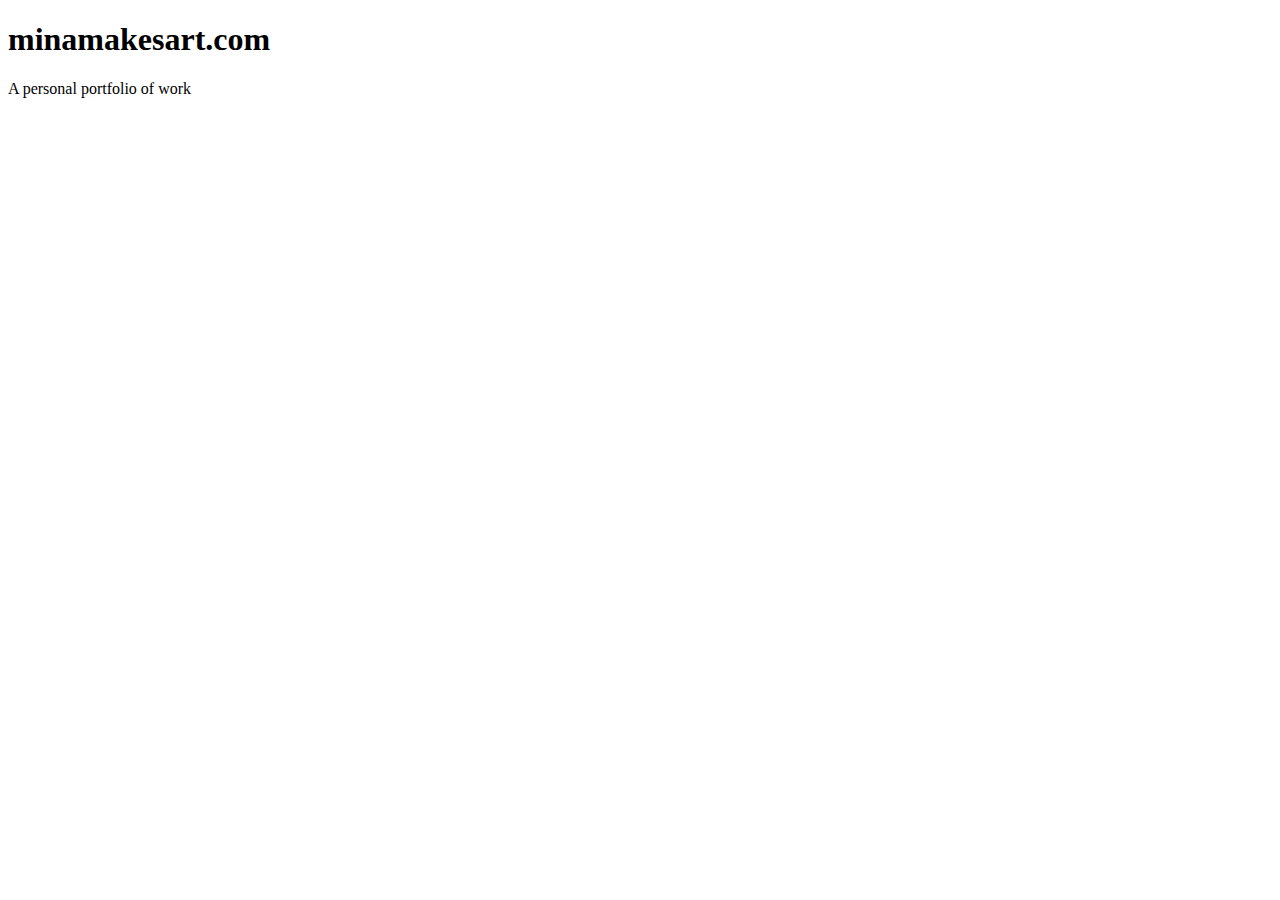
==== unit_1/index.html @ 0fccd838 "new update" ====
<!DOCTYPE html>
<html>
    <head>
         <title>minamakesart.com</title>
         <link rel="stylesheet" type="text/css" href="css/style.css">
    </head>
    <body>
         <h1>minamakesart.com</h1>
         <p>A personal portfolio of work</p>
    </body>
</html>
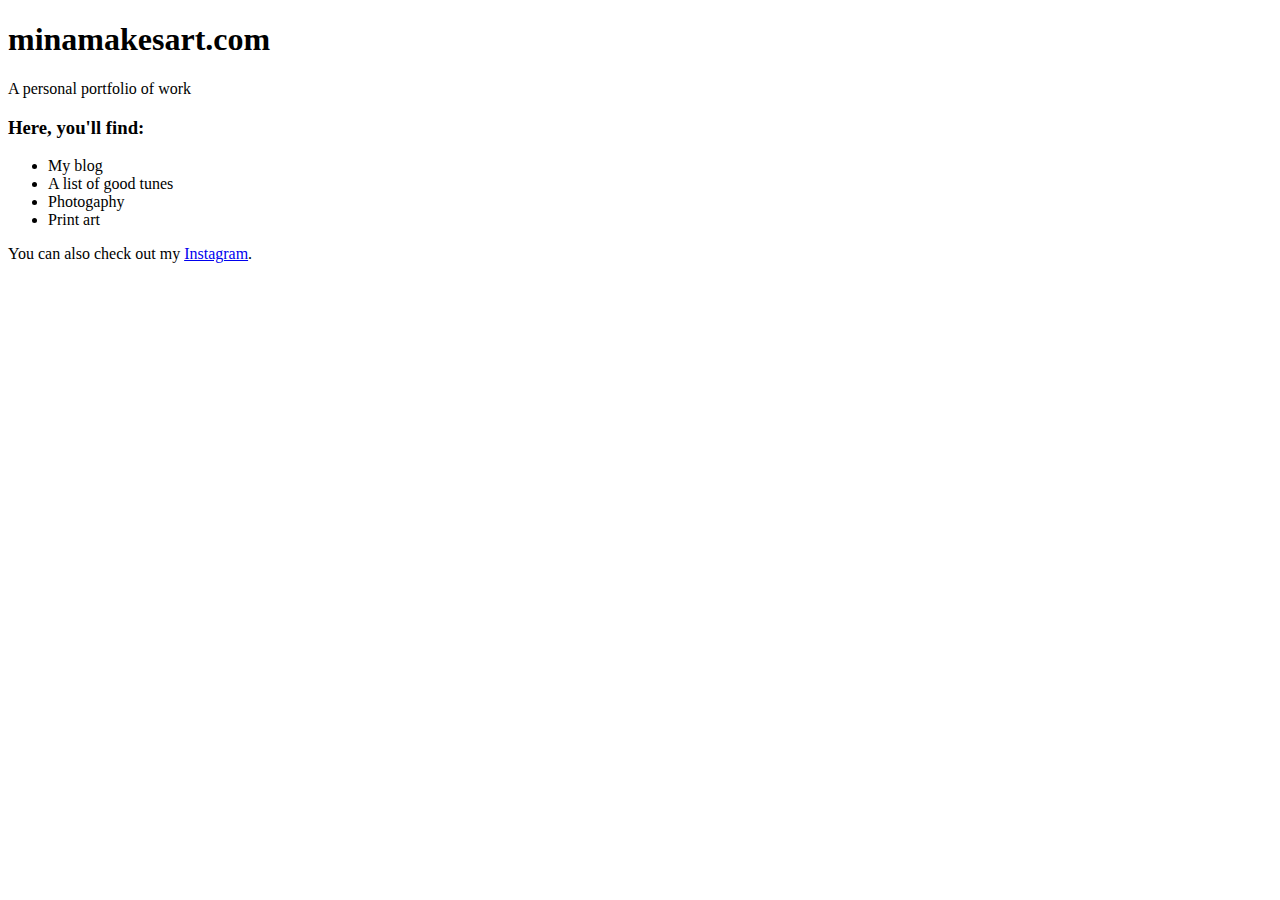
==== commit 4de34e9b: "new update" ====
--- a/unit_1/index.html
+++ b/unit_1/index.html
@@ -1,11 +1,19 @@
 <!DOCTYPE html>
 <html>
     <head>
-         <title>minamakesart.com</title>
-         <link rel="stylesheet" type="text/css" href="css/style.css">
+        <link rel="stylesheet" type="text/css" href="css/style.css">
+        <title>minamakesart.com</title>
     </head>
     <body>
-         <h1>minamakesart.com</h1>
-         <p>A personal portfolio of work</p>
+        <h1>minamakesart.com</h1>
+        <p>A personal portfolio of work</p>
+        <h3>Here, you'll find:</h3>
+        <ul>
+            <li>My blog</li>
+            <li>A list of good tunes</li>
+            <li>Photogaphy</li>
+            <li>Print art</li>
+        </ul>
+        <p>You can also check out my <a href="http://instagram.com/minaaiken">Instagram</a>.</p>
     </body>
 </html>